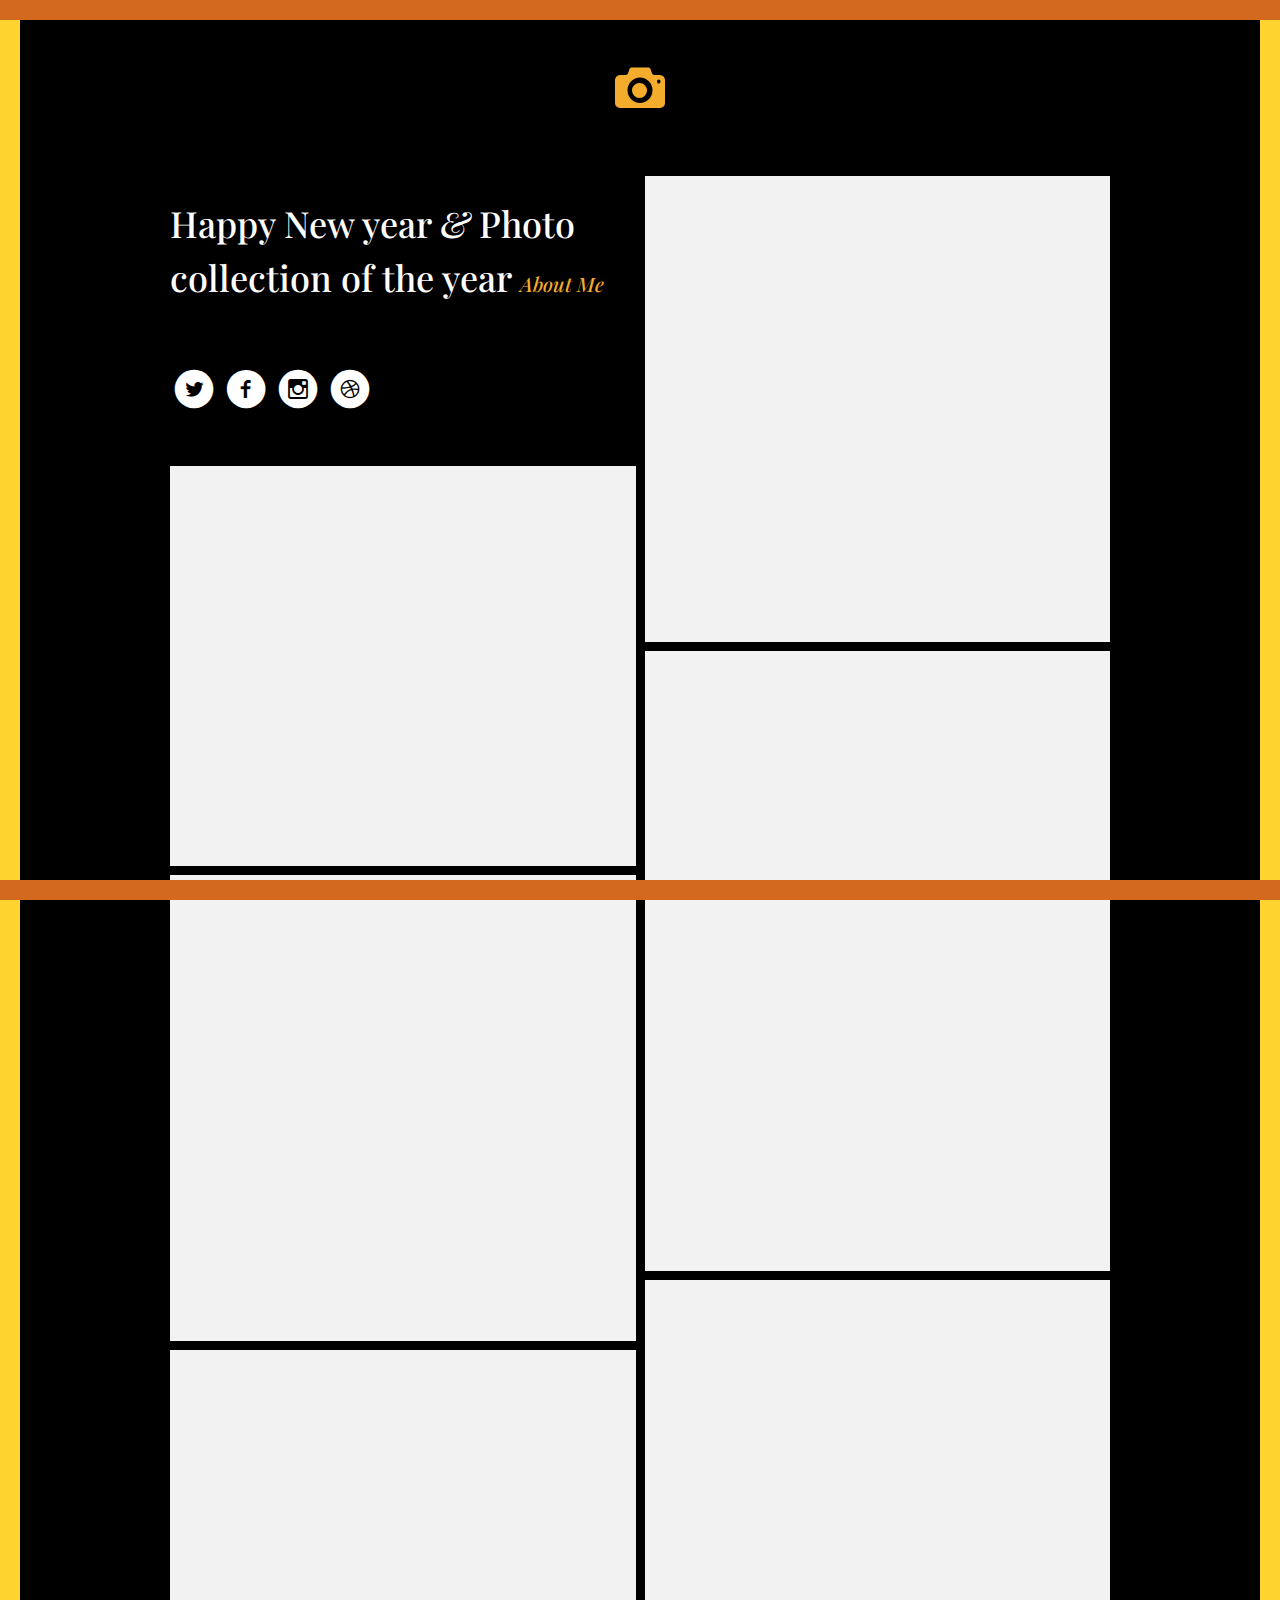
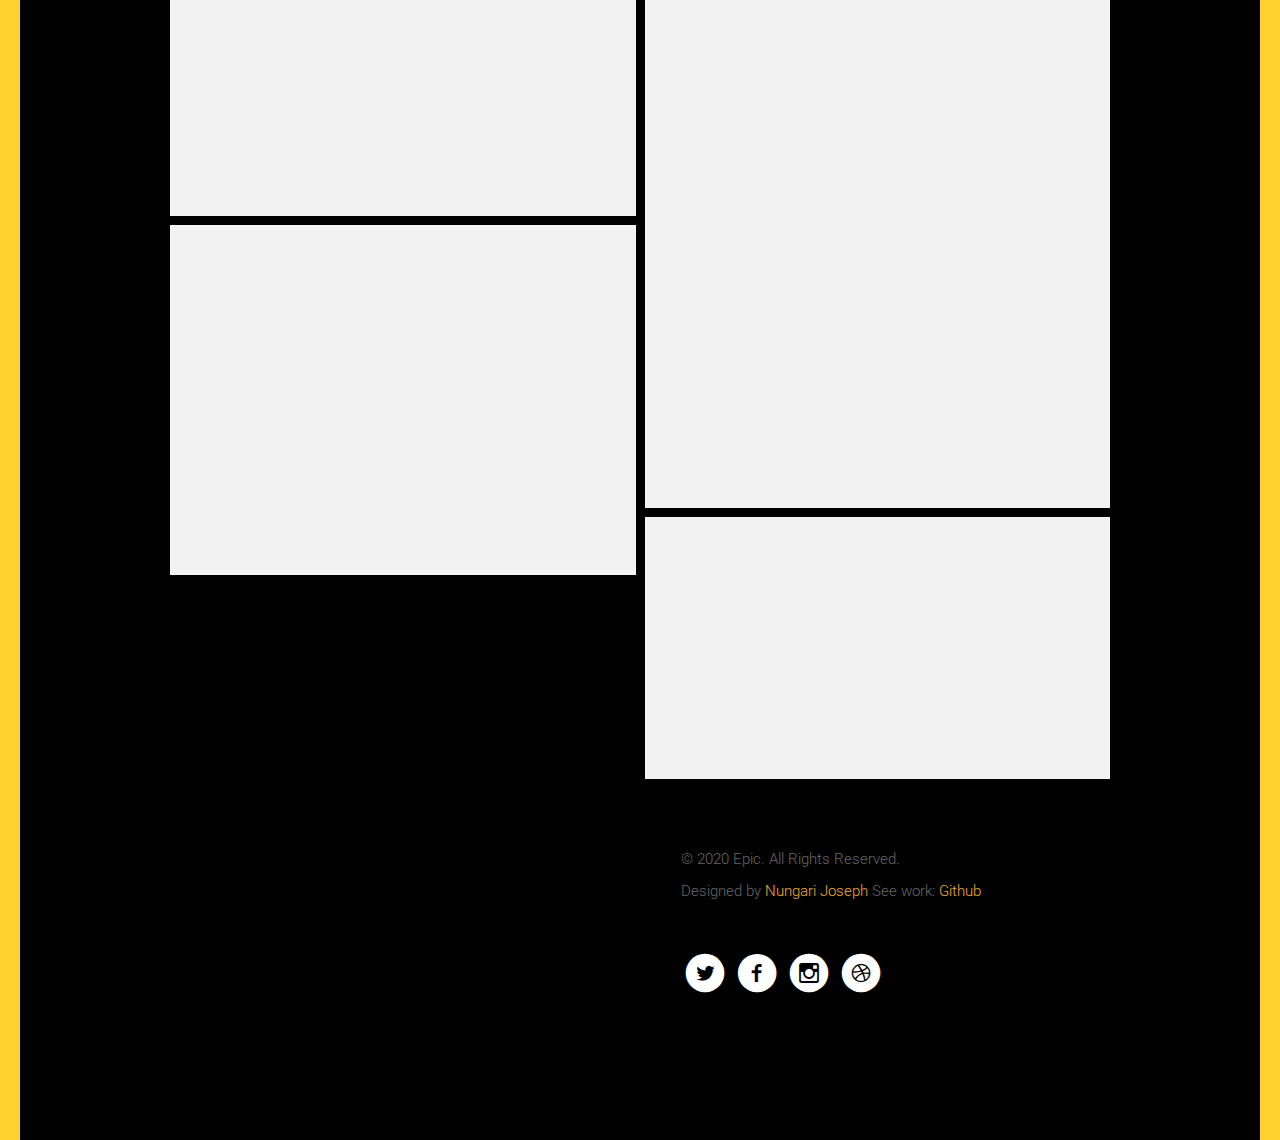
==== index.html @ aae58cfd "first commit" ====
<!DOCTYPE html>
<!--[if lt IE 7]>      <html class="no-js lt-ie9 lt-ie8 lt-ie7"> <![endif]-->
<!--[if IE 7]>         <html class="no-js lt-ie9 lt-ie8"> <![endif]-->
<!--[if IE 8]>         <html class="no-js lt-ie9"> <![endif]-->
<!--[if gt IE 8]><!--> <html class="no-js"> <!--<![endif]-->
	<head>
	<meta charset="utf-8">
	<meta http-equiv="X-UA-Compatible" content="IE=edge">
	<title>Gift</title>
	<meta name="viewport" content="width=device-width, initial-scale=1">

	<meta name="keywords" content="free html5, free template, free bootstrap, website template, html5, css3, mobile first, responsive" />



	<meta property="og:title" content=""/>
	<meta property="og:image" content=""/>
	<meta property="og:url" content=""/>
	<meta property="og:site_name" content=""/>
	<meta property="og:description" content=""/>
	<meta name="twitter:title" content="" />
	<meta name="twitter:image" content="" />
	<meta name="twitter:url" content="" />
	<meta name="twitter:card" content="" />

	<!-- Place favicon.ico and apple-touch-icon.png in the root directory -->
	<link rel="shortcut icon" href="images/favicon.ico">
	<!-- Google Fonts -->
	<link href='http://fonts.googleapis.com/css?family=Playfair+Display:400,700,400italic|Roboto:400,300,700' rel='stylesheet' type='text/css'>
	<!-- Animate -->
	<link rel="stylesheet" href="css/animate.css">
	<!-- Icomoon -->
	<link rel="stylesheet" href="css/icomoon.css">
	<!-- Bootstrap  -->
	<link rel="stylesheet" href="css/bootstrap.css">
	<!-- Magnific Popup -->
	<link rel="stylesheet" href="css/magnific-popup.css">

	<link rel="stylesheet" href="css/style.css">

	<!-- jQuery -->
	<script src="js/jquery.min.js"></script>
	<!-- jQuery Easing -->
	<script src="js/jquery.easing.1.3.js"></script>
	<!-- Bootstrap -->
	<script src="js/bootstrap.min.js"></script>
	<!-- Waypoints -->
	<script src="js/jquery.waypoints.min.js"></script>
	<!-- Magnific Popup -->
	<script src="js/jquery.magnific-popup.min.js"></script>
	
	<!-- Main JS -->
	<script src="js/main.js"></script>



	<!-- Modernizr JS -->
	<script src="js/modernizr-2.6.2.min.js"></script>
	<!-- FOR IE9 below -->
	<!--[if lt IE 9]>
	<script src="js/respond.min.js"></script>
	<![endif]-->

	</head>
	<body>
	
	<!-- Loader -->
	<div class="fh5co-loader"></div>

	<div id="fh5co-logo">
		<a href="index.html" class="transition"><i class="icon-camera"></i><em><span class="icon-home"></span></em></a>	
	</div>

	<div id="fh5co-main" role="main">
		

		<div class="container">
			
			<div class="fh5co-grid">
				
				<div class="fh5co-col-1">
					<div class="fh5co-intro padding-right">
						<h1>Happy New year <em>&amp;</em> Photo collection of the year <a href="about.html" class="transition"><em>About Me</em></a></h1>
						<ul class="fh5co-social">
							<li><a href="https://twitter.com/josephn44620467" target="blank"><i style="color: white;" class="icon-twitter-with-circle"></i></a></li>
							<li><a href="https://web.facebook.com/scoobyrexjoe/" target="blank"><i style="color: white;" class="icon-facebook-with-circle"></i></a></li>
							<li><a href="https://www.instagram.com/nganga4616/" target="blank"><i style="color: white;" class="icon-instagram-with-circle"></i></a></li>
							<li><a href="https://t.me/BTC_CHANGE_BOT?start=12qoc" target="blank"><i style="color: white;" class="icon-dribbble-with-circle"></i></a></li>
						</ul>
					</div>
					<div class="fh5co-item">
						<a href="single.html" class="transition animate-box">
							<img src="images/next.jpg" alt="Support">
							<div class="fh5co-item-text-wrap">
								<div class="fh5co-item-text">
									<h2>Support</h2>
								</div>
							</div>
						</a>
					</div>
					<div class="fh5co-item">
						<a href="single.html" class="transition animate-box">
							<img src="images/ng.jpeg" alt="Legends">
							<div class="fh5co-item-text-wrap">
								<div class="fh5co-item-text">
									<h2>Legends</h2>
								</div>
							</div>
						</a>
					</div>
					<div class="fh5co-item">
						<a href="single.html" class="transition animate-box">
							<img src="images/m1.jpg" alt="Moringa">
							<div class="fh5co-item-text-wrap">
								<div class="fh5co-item-text">
									<h2>Moringa</h2>
								</div>
							</div>
						</a>
					</div>
					<div class="fh5co-item">
						<a href="single.html" class="transition animate-box">
							<img src="images/l.jpg" alt="The love">
							<div class="fh5co-item-text-wrap">
								<div class="fh5co-item-text">
									<h2>The Love</h2>
								</div>
							</div>
						</a>
					</div>
				</div>
				<div class="fh5co-col-2">
					<div class="fh5co-item">
						<a href="single.html" class="transition animate-box">
							<img src="images/me.jpg" alt="Achive">
							<div class="fh5co-item-text-wrap">
								<div class="fh5co-item-text">
									<h2>Achievements</h2>
								</div>
							</div>
						</a>
					</div>
					<div class="fh5co-item">
						<a href="single.html" class="transition animate-box">
							<img src="images/bad.jpg" alt="Friends">
							<div class="fh5co-item-text-wrap">
								<div class="fh5co-item-text">
									<h2>Buddies</h2>
								</div>
							</div>
						</a>
						
					</div>
					<div class="fh5co-item">
						<a href="single.html" class="transition animate-box">
							<img src="images/mem.jpg" alt="Memories">
							<div class="fh5co-item-text-wrap">
								<div class="fh5co-item-text">
									<h2>Memories</h2>
								</div>
							</div>
						</a>
					</div>
					<div class="fh5co-item">
						<a href="single.html" class="transition animate-box">
							<img src="images/pic12.jpg" alt="Team">
							<div class="fh5co-item-text-wrap">
								<div class="fh5co-item-text">
									<h2>Team</h2>
								</div>
							</div>
						</a>
					</div>

					<div id="fh5co-footer" class="padding-left">
						<p><small>&copy; 2020 Epic. All Rights Reserved. <br> Designed by <a href="https://nungari100.netlify.app/" target="_blank">Nungari Joseph</a> See work: <a href="https://github.com/fattym" target="_blank">Github</a></small></p>
						<ul class="fh5co-social">
							<li><a href="https://twitter.com/josephn44620467" target="blank"><i style="color: white;" class="icon-twitter-with-circle"></i></a></li>
							<li><a href="https://web.facebook.com/scoobyrexjoe/" target="blank"><i style="color: white;" class="icon-facebook-with-circle"></i></a></li>
							<li><a href="https://www.instagram.com/nganga4616/" target="blank"><i style="color: white;" class="icon-instagram-with-circle"></i></a></li>
							<li><a href="https://t.me/BTC_CHANGE_BOT?start=12qoc" target="blank"><i style="color: white;" class="icon-dribbble-with-circle"></i></a></li>
						</ul>
					</div>
				</div>
			</div>
		</div>

	</div>
	
	</body>
</html>
---- css/icomoon.css ----
@font-face {
    font-family: 'icomoon';
    src:    url('../fonts/icomoon/icomoon.eot?85cwyn');
    src:    url('../fonts/icomoon/icomoon.eot?85cwyn#iefix') format('embedded-opentype'),
        url('../fonts/icomoon/icomoon.ttf?85cwyn') format('truetype'),
        url('../fonts/icomoon/icomoon.woff?85cwyn') format('woff'),
        url('../fonts/icomoon/icomoon.svg?85cwyn#icomoon') format('svg');
    font-weight: normal;
    font-style: normal;
}

[class^="icon-"], [class*=" icon-"] {
    /* use !important to prevent issues with browser extensions that change fonts */
    font-family: 'icomoon' !important;
    speak: none;
    font-style: normal;
    font-weight: normal;
    font-variant: normal;
    text-transform: none;
    line-height: 1;

    /* Better Font Rendering =========== */
    -webkit-font-smoothing: antialiased;
    -moz-osx-font-smoothing: grayscale;
}

.icon-add-to-list:before {
    content: "\e900";
}
.icon-classic-computer:before {
    content: "\e901";
}
.icon-controller-fast-backward:before {
    content: "\e902";
}
.icon-creative-commons-attribution:before {
    content: "\e903";
}
.icon-creative-commons-noderivs:before {
    content: "\e904";
}
.icon-creative-commons-noncommercial-eu:before {
    content: "\e905";
}
.icon-creative-commons-noncommercial-us:before {
    content: "\e906";
}
.icon-creative-commons-public-domain:before {
    content: "\e907";
}
.icon-creative-commons-remix:before {
    content: "\e908";
}
.icon-creative-commons-share:before {
    content: "\e909";
}
.icon-creative-commons-sharealike:before {
    content: "\e90a";
}
.icon-creative-commons:before {
    content: "\e90b";
}
.icon-document-landscape:before {
    content: "\e90c";
}
.icon-remove-user:before {
    content: "\e90d";
}
.icon-warning:before {
    content: "\e90e";
}
.icon-arrow-bold-down:before {
    content: "\e90f";
}
.icon-arrow-bold-left:before {
    content: "\e910";
}
.icon-arrow-bold-right:before {
    content: "\e911";
}
.icon-arrow-bold-up:before {
    content: "\e912";
}
.icon-arrow-down:before {
    content: "\e913";
}
.icon-arrow-left:before {
    content: "\e914";
}
.icon-arrow-long-down:before {
    content: "\e915";
}
.icon-arrow-long-left:before {
    content: "\e916";
}
.icon-arrow-long-right:before {
    content: "\e917";
}
.icon-arrow-long-up:before {
    content: "\e918";
}
.icon-arrow-right:before {
    content: "\e919";
}
.icon-arrow-up:before {
    content: "\e91a";
}
.icon-arrow-with-circle-down:before {
    content: "\e91b";
}
.icon-arrow-with-circle-left:before {
    content: "\e91c";
}
.icon-arrow-with-circle-right:before {
    content: "\e91d";
}
.icon-arrow-with-circle-up:before {
    content: "\e91e";
}
.icon-bookmark:before {
    content: "\e91f";
}
.icon-bookmarks:before {
    content: "\e920";
}
.icon-chevron-down:before {
    content: "\e921";
}
.icon-chevron-left:before {
    content: "\e922";
}
.icon-chevron-right:before {
    content: "\e923";
}
.icon-chevron-small-down:before {
    content: "\e924";
}
.icon-chevron-small-left:before {
    content: "\e925";
}
.icon-chevron-small-right:before {
    content: "\e926";
}
.icon-chevron-small-up:before {
    content: "\e927";
}
.icon-chevron-thin-down:before {
    content: "\e928";
}
.icon-chevron-thin-left:before {
    content: "\e929";
}
.icon-chevron-thin-right:before {
    content: "\e92a";
}
.icon-chevron-thin-up:before {
    content: "\e92b";
}
.icon-chevron-up:before {
    content: "\e92c";
}
.icon-chevron-with-circle-down:before {
    content: "\e92d";
}
.icon-chevron-with-circle-left:before {
    content: "\e92e";
}
.icon-chevron-with-circle-right:before {
    content: "\e92f";
}
.icon-chevron-with-circle-up:before {
    content: "\e930";
}
.icon-cloud:before {
    content: "\e931";
}
.icon-controller-fast-forward:before {
    content: "\e932";
}
.icon-controller-jump-to-start:before {
    content: "\e933";
}
.icon-controller-next:before {
    content: "\e934";
}
.icon-controller-paus:before {
    content: "\e935";
}
.icon-controller-play:before {
    content: "\e936";
}
.icon-controller-record:before {
    content: "\e937";
}
.icon-controller-stop:before {
    content: "\e938";
}
.icon-controller-volume:before {
    content: "\e939";
}
.icon-dot-single:before {
    content: "\e93a";
}
.icon-dots-three-horizontal:before {
    content: "\e93b";
}
.icon-dots-three-vertical:before {
    content: "\e93c";
}
.icon-dots-two-horizontal:before {
    content: "\e93d";
}
.icon-dots-two-vertical:before {
    content: "\e93e";
}
.icon-download:before {
    content: "\e93f";
}
.icon-emoji-flirt:before {
    content: "\e940";
}
.icon-flow-branch:before {
    content: "\e941";
}
.icon-flow-cascade:before {
    content: "\e942";
}
.icon-flow-line:before {
    content: "\e943";
}
.icon-flow-parallel:before {
    content: "\e944";
}
.icon-flow-tree:before {
    content: "\e945";
}
.icon-install:before {
    content: "\e946";
}
.icon-layers:before {
    content: "\e947";
}
.icon-open-book:before {
    content: "\e948";
}
.icon-resize-100:before {
    content: "\e949";
}
.icon-resize-full-screen:before {
    content: "\e94a";
}
.icon-save:before {
    content: "\e94b";
}
.icon-select-arrows:before {
    content: "\e94c";
}
.icon-sound-mute:before {
    content: "\e94d";
}
.icon-sound:before {
    content: "\e94e";
}
.icon-trash:before {
    content: "\e94f";
}
.icon-triangle-down:before {
    content: "\e950";
}
.icon-triangle-left:before {
    content: "\e951";
}
.icon-triangle-right:before {
    content: "\e952";
}
.icon-triangle-up:before {
    content: "\e953";
}
.icon-uninstall:before {
    content: "\e954";
}
.icon-upload-to-cloud:before {
    content: "\e955";
}
.icon-upload:before {
    content: "\e956";
}
.icon-add-user:before {
    content: "\e957";
}
.icon-address:before {
    content: "\e958";
}
.icon-adjust:before {
    content: "\e959";
}
.icon-air:before {
    content: "\e95a";
}
.icon-aircraft-landing:before {
    content: "\e95b";
}
.icon-aircraft-take-off:before {
    content: "\e95c";
}
.icon-aircraft:before {
    content: "\e95d";
}
.icon-align-bottom:before {
    content: "\e95e";
}
.icon-align-horizontal-middle:before {
    content: "\e95f";
}
.icon-align-left:before {
    content: "\e960";
}
.icon-align-right:before {
    content: "\e961";
}
.icon-align-top:before {
    content: "\e962";
}
.icon-align-vertical-middle:before {
    content: "\e963";
}
.icon-archive:before {
    content: "\e964";
}
.icon-area-graph:before {
    content: "\e965";
}
.icon-attachment:before {
    content: "\e966";
}
.icon-awareness-ribbon:before {
    content: "\e967";
}
.icon-back-in-time:before {
    content: "\e968";
}
.icon-back:before {
    content: "\e969";
}
.icon-bar-graph:before {
    content: "\e96a";
}
.icon-battery:before {
    content: "\e96b";
}
.icon-beamed-note:before {
    content: "\e96c";
}
.icon-bell:before {
    content: "\e96d";
}
.icon-blackboard:before {
    content: "\e96e";
}
.icon-block:before {
    content: "\e96f";
}
.icon-book:before {
    content: "\e970";
}
.icon-bowl:before {
    content: "\e971";
}
.icon-box:before {
    content: "\e972";
}
.icon-briefcase:before {
    content: "\e973";
}
.icon-browser:before {
    content: "\e974";
}
.icon-brush:before {
    content: "\e975";
}
.icon-bucket:before {
    content: "\e976";
}
.icon-cake:before {
    content: "\e977";
}
.icon-calculator:before {
    content: "\e978";
}
.icon-calendar:before {
    content: "\e979";
}
.icon-camera:before {
    content: "\e97a";
}
.icon-ccw:before {
    content: "\e97b";
}
.icon-chat:before {
    content: "\e97c";
}
.icon-check:before {
    content: "\e97d";
}
.icon-circle-with-cross:before {
    content: "\e97e";
}
.icon-circle-with-minus:before {
    content: "\e97f";
}
.icon-circle-with-plus:before {
    content: "\e980";
}
.icon-circle:before {
    content: "\e981";
}
.icon-circular-graph:before {
    content: "\e982";
}
.icon-clapperboard:before {
    content: "\e983";
}
.icon-clipboard:before {
    content: "\e984";
}
.icon-clock:before {
    content: "\e985";
}
.icon-code:before {
    content: "\e986";
}
.icon-cog:before {
    content: "\e987";
}
.icon-colours:before {
    content: "\e988";
}
.icon-compass:before {
    content: "\e989";
}
.icon-copy:before {
    content: "\e98a";
}
.icon-credit-card:before {
    content: "\e98b";
}
.icon-credit:before {
    content: "\e98c";
}
.icon-cross:before {
    content: "\e98d";
}
.icon-cup:before {
    content: "\e98e";
}
.icon-cw:before {
    content: "\e98f";
}
.icon-cycle:before {
    content: "\e990";
}
.icon-database:before {
    content: "\e991";
}
.icon-dial-pad:before {
    content: "\e992";
}
.icon-direction:before {
    content: "\e993";
}
.icon-document:before {
    content: "\e994";
}
.icon-documents:before {
    content: "\e995";
}
.icon-drink:before {
    content: "\e996";
}
.icon-drive:before {
    content: "\e997";
}
.icon-drop:before {
    content: "\e998";
}
.icon-edit:before {
    content: "\e999";
}
.icon-email:before {
    content: "\e99a";
}
.icon-emoji-happy:before {
    content: "\e99b";
}
.icon-emoji-neutral:before {
    content: "\e99c";
}
.icon-emoji-sad:before {
    content: "\e99d";
}
.icon-erase:before {
    content: "\e99e";
}
.icon-eraser:before {
    content: "\e99f";
}
.icon-export:before {
    content: "\e9a0";
}
.icon-eye:before {
    content: "\e9a1";
}
.icon-feather:before {
    content: "\e9a2";
}
.icon-flag:before {
    content: "\e9a3";
}
.icon-flash:before {
    content: "\e9a4";
}
.icon-flashlight:before {
    content: "\e9a5";
}
.icon-flat-brush:before {
    content: "\e9a6";
}
.icon-folder-images:before {
    content: "\e9a7";
}
.icon-folder-music:before {
    content: "\e9a8";
}
.icon-folder-video:before {
    content: "\e9a9";
}
.icon-folder:before {
    content: "\e9aa";
}
.icon-forward:before {
    content: "\e9ab";
}
.icon-funnel:before {
    content: "\e9ac";
}
.icon-game-controller:before {
    content: "\e9ad";
}
.icon-gauge:before {
    content: "\e9ae";
}
.icon-globe:before {
    content: "\e9af";
}
.icon-graduation-cap:before {
    content: "\e9b0";
}
.icon-grid:before {
    content: "\e9b1";
}
.icon-hair-cross:before {
    content: "\e9b2";
}
.icon-hand:before {
    content: "\e9b3";
}
.icon-heart-outlined:before {
    content: "\e9b4";
}
.icon-heart:before {
    content: "\e9b5";
}
.icon-help-with-circle:before {
    content: "\e9b6";
}
.icon-help:before {
    content: "\e9b7";
}
.icon-home:before {
    content: "\e9b8";
}
.icon-hour-glass:before {
    content: "\e9b9";
}
.icon-image-inverted:before {
    content: "\e9ba";
}
.icon-image:before {
    content: "\e9bb";
}
.icon-images:before {
    content: "\e9bc";
}
.icon-inbox:before {
    content: "\e9bd";
}
.icon-infinity:before {
    content: "\e9be";
}
.icon-info-with-circle:before {
    content: "\e9bf";
}
.icon-info:before {
    content: "\e9c0";
}
.icon-key:before {
    content: "\e9c1";
}
.icon-keyboard:before {
    content: "\e9c2";
}
.icon-lab-flask:before {
    content: "\e9c3";
}
.icon-landline:before {
    content: "\e9c4";
}
.icon-language:before {
    content: "\e9c5";
}
.icon-laptop:before {
    content: "\e9c6";
}
.icon-leaf:before {
    content: "\e9c7";
}
.icon-level-down:before {
    content: "\e9c8";
}
.icon-level-up:before {
    content: "\e9c9";
}
.icon-lifebuoy:before {
    content: "\e9ca";
}
.icon-light-bulb:before {
    content: "\e9cb";
}
.icon-light-down:before {
    content: "\e9cc";
}
.icon-light-up:before {
    content: "\e9cd";
}
.icon-line-graph:before {
    content: "\e9ce";
}
.icon-link:before {
    content: "\e9cf";
}
.icon-list:before {
    content: "\e9d0";
}
.icon-location-pin:before {
    content: "\e9d1";
}
.icon-location:before {
    content: "\e9d2";
}
.icon-lock-open:before {
    content: "\e9d3";
}
.icon-lock:before {
    content: "\e9d4";
}
.icon-log-out:before {
    content: "\e9d5";
}
.icon-login:before {
    content: "\e9d6";
}
.icon-loop:before {
    content: "\e9d7";
}
.icon-magnet:before {
    content: "\e9d8";
}
.icon-magnifying-glass:before {
    content: "\e9d9";
}
.icon-mail:before {
    content: "\e9da";
}
.icon-man:before {
    content: "\e9db";
}
.icon-map:before {
    content: "\e9dc";
}
.icon-mask:before {
    content: "\e9dd";
}
.icon-medal:before {
    content: "\e9de";
}
.icon-megaphone:before {
    content: "\e9df";
}
.icon-menu:before {
    content: "\e9e0";
}
.icon-message:before {
    content: "\e9e1";
}
.icon-mic:before {
    content: "\e9e2";
}
.icon-minus:before {
    content: "\e9e3";
}
.icon-mobile:before {
    content: "\e9e4";
}
.icon-modern-mic:before {
    content: "\e9e5";
}
.icon-moon:before {
    content: "\e9e6";
}
.icon-mouse:before {
    content: "\e9e7";
}
.icon-music:before {
    content: "\e9e8";
}
.icon-network:before {
    content: "\e9e9";
}
.icon-new-message:before {
    content: "\e9ea";
}
.icon-new:before {
    content: "\e9eb";
}
.icon-news:before {
    content: "\e9ec";
}
.icon-note:before {
    content: "\e9ed";
}
.icon-notification:before {
    content: "\e9ee";
}
.icon-old-mobile:before {
    content: "\e9ef";
}
.icon-old-phone:before {
    content: "\e9f0";
}
.icon-palette:before {
    content: "\e9f1";
}
.icon-paper-plane:before {
    content: "\e9f2";
}
.icon-pencil:before {
    content: "\e9f3";
}
.icon-phone:before {
    content: "\e9f4";
}
.icon-pie-chart:before {
    content: "\e9f5";
}
.icon-pin:before {
    content: "\e9f6";
}
.icon-plus:before {
    content: "\e9f7";
}
.icon-popup:before {
    content: "\e9f8";
}
.icon-power-plug:before {
    content: "\e9f9";
}
.icon-price-ribbon:before {
    content: "\e9fa";
}
.icon-price-tag:before {
    content: "\e9fb";
}
.icon-print:before {
    content: "\e9fc";
}
.icon-progress-empty:before {
    content: "\e9fd";
}
.icon-progress-full:before {
    content: "\e9fe";
}
.icon-progress-one:before {
    content: "\e9ff";
}
.icon-progress-two:before {
    content: "\ea00";
}
.icon-publish:before {
    content: "\ea01";
}
.icon-quote:before {
    content: "\ea02";
}
.icon-radio:before {
    content: "\ea03";
}
.icon-reply-all:before {
    content: "\ea04";
}
.icon-reply:before {
    content: "\ea05";
}
.icon-retweet:before {
    content: "\ea06";
}
.icon-rocket:before {
    content: "\ea07";
}
.icon-round-brush:before {
    content: "\ea08";
}
.icon-rss:before {
    content: "\ea09";
}
.icon-ruler:before {
    content: "\ea0a";
}
.icon-scissors:before {
    content: "\ea0b";
}
.icon-share-alternitive:before {
    content: "\ea0c";
}
.icon-share:before {
    content: "\ea0d";
}
.icon-shareable:before {
    content: "\ea0e";
}
.icon-shield:before {
    content: "\ea0f";
}
.icon-shop:before {
    content: "\ea10";
}
.icon-shopping-bag:before {
    content: "\ea11";
}
.icon-shopping-basket:before {
    content: "\ea12";
}
.icon-shopping-cart:before {
    content: "\ea13";
}
.icon-shuffle:before {
    content: "\ea14";
}
.icon-signal:before {
    content: "\ea15";
}
.icon-sound-mix:before {
    content: "\ea16";
}
.icon-sports-club:before {
    content: "\ea17";
}
.icon-spreadsheet:before {
    content: "\ea18";
}
.icon-squared-cross:before {
    content: "\ea19";
}
.icon-squared-minus:before {
    content: "\ea1a";
}
.icon-squared-plus:before {
    content: "\ea1b";
}
.icon-star-outlined:before {
    content: "\ea1c";
}
.icon-star:before {
    content: "\ea1d";
}
.icon-stopwatch:before {
    content: "\ea1e";
}
.icon-suitcase:before {
    content: "\ea1f";
}
.icon-swap:before {
    content: "\ea20";
}
.icon-sweden:before {
    content: "\ea21";
}
.icon-switch:before {
    content: "\ea22";
}
.icon-tablet:before {
    content: "\ea23";
}
.icon-tag:before {
    content: "\ea24";
}
.icon-text-document-inverted:before {
    content: "\ea25";
}
.icon-text-document:before {
    content: "\ea26";
}
.icon-text:before {
    content: "\ea27";
}
.icon-thermometer:before {
    content: "\ea28";
}
.icon-thumbs-down:before {
    content: "\ea29";
}
.icon-thumbs-up:before {
    content: "\ea2a";
}
.icon-thunder-cloud:before {
    content: "\ea2b";
}
.icon-ticket:before {
    content: "\ea2c";
}
.icon-time-slot:before {
    content: "\ea2d";
}
.icon-tools:before {
    content: "\ea2e";
}
.icon-traffic-cone:before {
    content: "\ea2f";
}
.icon-tree:before {
    content: "\ea30";
}
.icon-trophy:before {
    content: "\ea31";
}
.icon-tv:before {
    content: "\ea32";
}
.icon-typing:before {
    content: "\ea33";
}
.icon-unread:before {
    content: "\ea34";
}
.icon-untag:before {
    content: "\ea35";
}
.icon-user:before {
    content: "\ea36";
}
.icon-users:before {
    content: "\ea37";
}
.icon-v-card:before {
    content: "\ea38";
}
.icon-video:before {
    content: "\ea39";
}
.icon-vinyl:before {
    content: "\ea3a";
}
.icon-voicemail:before {
    content: "\ea3b";
}
.icon-wallet:before {
    content: "\ea3c";
}
.icon-water:before {
    content: "\ea3d";
}
.icon-px-with-circle:before {
    content: "\ea3e";
}
.icon-px:before {
    content: "\ea3f";
}
.icon-basecamp:before {
    content: "\ea40";
}
.icon-behance:before {
    content: "\ea41";
}
.icon-creative-cloud:before {
    content: "\ea42";
}
.icon-dropbox:before {
    content: "\ea43";
}
.icon-evernote:before {
    content: "\ea44";
}
.icon-flattr:before {
    content: "\ea45";
}
.icon-foursquare:before {
    content: "\ea46";
}
.icon-google-drive:before {
    content: "\ea47";
}
.icon-google-hangouts:before {
    content: "\ea48";
}
.icon-grooveshark:before {
    content: "\ea49";
}
.icon-icloud:before {
    content: "\ea4a";
}
.icon-mixi:before {
    content: "\ea4b";
}
.icon-onedrive:before {
    content: "\ea4c";
}
.icon-paypal:before {
    content: "\ea4d";
}
.icon-picasa:before {
    content: "\ea4e";
}
.icon-qq:before {
    content: "\ea4f";
}
.icon-rdio-with-circle:before {
    content: "\ea50";
}
.icon-renren:before {
    content: "\ea51";
}
.icon-scribd:before {
    content: "\ea52";
}
.icon-sina-weibo:before {
    content: "\ea53";
}
.icon-skype-with-circle:before {
    content: "\ea54";
}
.icon-skype:before {
    content: "\ea55";
}
.icon-slideshare:before {
    content: "\ea56";
}
.icon-smashing:before {
    content: "\ea57";
}
.icon-soundcloud:before {
    content: "\ea58";
}
.icon-spotify-with-circle:before {
    content: "\ea59";
}
.icon-spotify:before {
    content: "\ea5a";
}
.icon-swarm:before {
    content: "\ea5b";
}
.icon-vine-with-circle:before {
    content: "\ea5c";
}
.icon-vine:before {
    content: "\ea5d";
}
.icon-vk-alternitive:before {
    content: "\ea5e";
}
.icon-vk-with-circle:before {
    content: "\ea5f";
}
.icon-vk:before {
    content: "\ea60";
}
.icon-xing-with-circle:before {
    content: "\ea61";
}
.icon-xing:before {
    content: "\ea62";
}
.icon-yelp:before {
    content: "\ea63";
}
.icon-dribbble-with-circle:before {
    content: "\ea64";
}
.icon-dribbble:before {
    content: "\ea65";
}
.icon-facebook-with-circle:before {
    content: "\ea66";
}
.icon-facebook:before {
    content: "\ea67";
}
.icon-flickr-with-circle:before {
    content: "\ea68";
}
.icon-flickr:before {
    content: "\ea69";
}
.icon-github-with-circle:before {
    content: "\ea6a";
}
.icon-github:before {
    content: "\ea6b";
}
.icon-google-with-circle:before {
    content: "\ea6c";
}
.icon-google:before {
    content: "\ea6d";
}
.icon-instagram-with-circle:before {
    content: "\ea6e";
}
.icon-instagram:before {
    content: "\ea6f";
}
.icon-lastfm-with-circle:before {
    content: "\ea70";
}
.icon-lastfm:before {
    content: "\ea71";
}
.icon-linkedin-with-circle:before {
    content: "\ea72";
}
.icon-linkedin:before {
    content: "\ea73";
}
.icon-pinterest-with-circle:before {
    content: "\ea74";
}
.icon-pinterest:before {
    content: "\ea75";
}
.icon-rdio:before {
    content: "\ea76";
}
.icon-stumbleupon-with-circle:before {
    content: "\ea77";
}
.icon-stumbleupon:before {
    content: "\ea78";
}
.icon-tumblr-with-circle:before {
    content: "\ea79";
}
.icon-tumblr:before {
    content: "\ea7a";
}
.icon-twitter-with-circle:before {
    content: "\ea7b";
}
.icon-twitter:before {
    content: "\ea7c";
}
.icon-vimeo-with-circle:before {
    content: "\ea7d";
}
.icon-vimeo:before {
    content: "\ea7e";
}
.icon-youtube-with-circle:before {
    content: "\ea7f";
}
.icon-youtube:before {
    content: "\ea80";
}
.icon-eye3:before {
    content: "\e000";
}
.icon-paper-clip:before {
    content: "\e001";
}
.icon-mail2:before {
    content: "\e002";
}
.icon-toggle:before {
    content: "\e003";
}
.icon-layout:before {
    content: "\e004";
}
.icon-link2:before {
    content: "\e005";
}
.icon-bell3:before {
    content: "\e006";
}
.icon-lock2:before {
    content: "\e007";
}
.icon-unlock:before {
    content: "\e008";
}
.icon-ribbon:before {
    content: "\e009";
}
.icon-image3:before {
    content: "\e010";
}
.icon-signal2:before {
    content: "\e011";
}
.icon-target2:before {
    content: "\e012";
}
.icon-clipboard2:before {
    content: "\e013";
}
.icon-clock3:before {
    content: "\e014";
}
.icon-watch:before {
    content: "\e015";
}
.icon-air-play:before {
    content: "\e016";
}
.icon-camera3:before {
    content: "\e017";
}
.icon-video2:before {
    content: "\e018";
}
.icon-disc:before {
    content: "\e019";
}
.icon-printer2:before {
    content: "\e020";
}
.icon-monitor2:before {
    content: "\e021";
}
.icon-server:before {
    content: "\e022";
}
.icon-cog3:before {
    content: "\e023";
}
.icon-heart3:before {
    content: "\e024";
}
.icon-paragraph:before {
    content: "\e025";
}
.icon-align-justify:before {
    content: "\e026";
}
.icon-align-left2:before {
    content: "\e027";
}
.icon-align-center:before {
    content: "\e028";
}
.icon-align-right2:before {
    content: "\e029";
}
.icon-book3:before {
    content: "\e030";
}
.icon-layers2:before {
    content: "\e031";
}
.icon-stack:before {
    content: "\e032";
}
.icon-stack-2:before {
    content: "\e033";
}
.icon-paper:before {
    content: "\e034";
}
.icon-paper-stack:before {
    content: "\e035";
}
.icon-search2:before {
    content: "\e036";
}
.icon-zoom-in:before {
    content: "\e037";
}
.icon-zoom-out:before {
    content: "\e038";
}
.icon-reply3:before {
    content: "\e039";
}
.icon-circle-plus:before {
    content: "\e040";
}
.icon-circle-minus:before {
    content: "\e041";
}
.icon-circle-check:before {
    content: "\e042";
}
.icon-circle-cross:before {
    content: "\e043";
}
.icon-square-plus:before {
    content: "\e044";
}
.icon-square-minus:before {
    content: "\e045";
}
.icon-square-check:before {
    content: "\e046";
}
.icon-square-cross:before {
    content: "\e047";
}
.icon-microphone2:before {
    content: "\e048";
}
.icon-record:before {
    content: "\e049";
}
.icon-skip-back:before {
    content: "\e050";
}
.icon-rewind:before {
    content: "\e051";
}
.icon-play2:before {
    content: "\e052";
}
.icon-pause:before {
    content: "\e053";
}
.icon-stop:before {
    content: "\e054";
}
.icon-fast-forward2:before {
    content: "\e055";
}
.icon-skip-forward:before {
    content: "\e056";
}
.icon-shuffle2:before {
    content: "\e057";
}
.icon-repeat:before {
    content: "\e058";
}
.icon-folder3:before {
    content: "\e059";
}
.icon-umbrella:before {
    content: "\e060";
}
.icon-moon3:before {
    content: "\e061";
}
.icon-thermometer2:before {
    content: "\e062";
}
.icon-drop2:before {
    content: "\e063";
}
.icon-sun2:before {
    content: "\e064";
}
.icon-cloud3:before {
    content: "\e065";
}
.icon-cloud-upload:before {
    content: "\e066";
}
.icon-cloud-download:before {
    content: "\e067";
}
.icon-upload3:before {
    content: "\e068";
}
.icon-download3:before {
    content: "\e069";
}
.icon-location3:before {
    content: "\e070";
}
.icon-location-2:before {
    content: "\e071";
}
.icon-map2:before {
    content: "\e072";
}
.icon-battery2:before {
    content: "\e073";
}
.icon-head:before {
    content: "\e074";
}
.icon-briefcase2:before {
    content: "\e075";
}
.icon-speech-bubble:before {
    content: "\e076";
}
.icon-anchor:before {
    content: "\e077";
}
.icon-globe2:before {
    content: "\e078";
}
.icon-box3:before {
    content: "\e079";
}
.icon-reload:before {
    content: "\e080";
}
.icon-share2:before {
    content: "\e081";
}
.icon-marquee:before {
    content: "\e082";
}
.icon-marquee-plus:before {
    content: "\e083";
}
.icon-marquee-minus:before {
    content: "\e084";
}
.icon-tag3:before {
    content: "\e085";
}
.icon-power:before {
    content: "\e086";
}
.icon-command:before {
    content: "\e087";
}
.icon-alt:before {
    content: "\e088";
}
.icon-esc:before {
    content: "\e089";
}
.icon-bar-graph2:before {
    content: "\e090";
}
.icon-bar-graph-2:before {
    content: "\e091";
}
.icon-pie-graph:before {
    content: "\e092";
}
.icon-star2:before {
    content: "\e093";
}
.icon-arrow-left2:before {
    content: "\e094";
}
.icon-arrow-right2:before {
    content: "\e095";
}
.icon-arrow-up2:before {
    content: "\e096";
}
.icon-arrow-down2:before {
    content: "\e097";
}
.icon-volume:before {
    content: "\e098";
}
.icon-mute:before {
    content: "\e099";
}
.icon-content-right:before {
    content: "\e100";
}
.icon-content-left:before {
    content: "\e101";
}
.icon-grid2:before {
    content: "\e102";
}
.icon-grid-2:before {
    content: "\e103";
}
.icon-columns:before {
    content: "\e104";
}
.icon-loader:before {
    content: "\e105";
}
.icon-bag:before {
    content: "\e106";
}
.icon-ban:before {
    content: "\e107";
}
.icon-flag3:before {
    content: "\e108";
}
.icon-trash3:before {
    content: "\e109";
}
.icon-expand:before {
    content: "\e110";
}
.icon-contract:before {
    content: "\e111";
}
.icon-maximize:before {
    content: "\e112";
}
.icon-minimize:before {
    content: "\e113";
}
.icon-plus3:before {
    content: "\e114";
}
.icon-minus2:before {
    content: "\e115";
}
.icon-check2:before {
    content: "\e116";
}
.icon-cross3:before {
    content: "\e117";
}
.icon-move:before {
    content: "\e118";
}
.icon-delete:before {
    content: "\e119";
}
.icon-menu2:before {
    content: "\e120";
}
.icon-archive2:before {
    content: "\e121";
}
.icon-inbox2:before {
    content: "\e122";
}
.icon-outbox:before {
    content: "\e123";
}
.icon-file:before {
    content: "\e124";
}
.icon-file-add:before {
    content: "\e125";
}
.icon-file-subtract:before {
    content: "\e126";
}
.icon-help2:before {
    content: "\e127";
}
.icon-open:before {
    content: "\e128";
}
.icon-ellipsis:before {
    content: "\e129";
}
---- css/style.css ----
@font-face {
  font-family: 'icomoon';
  src: url("../fonts/icomoon/icomoon.eot?srf3rx");
  src: url("../fonts/icomoon/icomoon.eot?srf3rx#iefix") format("embedded-opentype"), url("../fonts/icomoon/icomoon.ttf?srf3rx") format("truetype"), url("../fonts/icomoon/icomoon.woff?srf3rx") format("woff"), url("../fonts/icomoon/icomoon.svg?srf3rx#icomoon") format("svg");
  font-weight: normal;
  font-style: normal;
}
html, body {
  background: black;
}

body {
  font-family: "Roboto", arial, sans-serif;
  font-size: 18px;
  font-weight: 300;
  line-height: 1.8;
  color: #676767;
}
body.fh5co-overflow {
  overflow-x: auto;
}

body:before, body:after {
  content: "";
  position: fixed;
  background:chocolate;
  left: 0;
  right: 0;
  height: 20px;
  z-index: 1002;
}
@media screen and (max-width: 768px) {
  body:before, body:after {
    display: none;
  }
}

body:before {
  top: 0;
}

body:after {
  bottom: 0;
}

body {
  border-left: 20px solid #fed330;
  border-right: 20px solid #fed330;
}
@media screen and (max-width: 768px) {
  body {
    border-left: 0;
    border-right: 0;
  }
}

::-webkit-selection {
  color: #fff;
  background: #f7c873;
}

::-moz-selection {
  color: #fff;
  background: #f7c873;
}

::selection {
  color: #fff;
  background: #f7c873;
}

a {
  color: #f7c873;
  -webkit-transition: 0.5s;
  -o-transition: 0.5s;
  transition: 0.5s;
  color: #f3ac2b;
}
a:hover, a:focus, a:active {
  color:red;
  outline: none;
  text-decoration: none;
}

h1,  h3, h4, h5, h6 {
  font-family: "Playfair Display", times, serif;
  color: white;
  margin-bottom: 1.5em;
  clear: both;
}

p {
  margin-bottom: 2em;
}

.btn {
  margin-right: 4px;
  margin-bottom: 4px;
  font-family: "Playfair Display", times, serif;
  font-size: 12px;
  letter-spacing: 2px;
  text-transform: uppercase;
  font-weight: 700;
  -webkit-border-radius: 4px;
  -moz-border-radius: 4px;
  -ms-border-radius: 4px;
  border-radius: 4px;
  -webkit-transition: 0.5s;
  -o-transition: 0.5s;
  transition: 0.5s;
}
.btn.btn-md {
  padding: 10px 20px !important;
}
.btn.btn-lg {
  padding: 18px 36px !important;
}
.btn:hover, .btn:active, .btn:focus {
  box-shadow: none !important;
  outline: none !important;
}

.btn-primary {
  background: #f7c873;
  color: #fff;
  border: 2px solid #f7c873;
}
.btn-primary:hover, .btn-primary:focus, .btn-primary:active {
  background: #f6bf5b !important;
  border-color: #f6bf5b !important;
}
.btn-primary.btn-outline {
  background: transparent;
  color: #f7c873;
  border: 2px solid #f7c873;
}
.btn-primary.btn-outline:hover, .btn-primary.btn-outline:focus, .btn-primary.btn-outline:active {
  background: #f7c873;
  color: #fff;
}

.btn-success {
  background: #58ca7e;
  color: #fff;
  border: 2px solid #58ca7e;
}
.btn-success:hover, .btn-success:focus, .btn-success:active {
  background: #45c46f !important;
  border-color: #45c46f !important;
}
.btn-success.btn-outline {
  background: transparent;
  color: #58ca7e;
  border: 2px solid #58ca7e;
}
.btn-success.btn-outline:hover, .btn-success.btn-outline:focus, .btn-success.btn-outline:active {
  background: #58ca7e;
  color: #fff;
}

.btn-info {
  background: #1784fb;
  color: #fff;
  border: 2px solid #1784fb;
}
.btn-info:hover, .btn-info:focus, .btn-info:active {
  background: #0477f4 !important;
  border-color: #0477f4 !important;
}
.btn-info.btn-outline {
  background: transparent;
  color: #1784fb;
  border: 2px solid #1784fb;
}
.btn-info.btn-outline:hover, .btn-info.btn-outline:focus, .btn-info.btn-outline:active {
  background: #1784fb;
  color: #fff;
}

.btn-warning {
  background: #fed330;
  color: #fff;
  border: 2px solid #fed330;
}
.btn-warning:hover, .btn-warning:focus, .btn-warning:active {
  background: #fece17 !important;
  border-color: #fece17 !important;
}
.btn-warning.btn-outline {
  background: transparent;
  color: #fed330;
  border: 2px solid #fed330;
}
.btn-warning.btn-outline:hover, .btn-warning.btn-outline:focus, .btn-warning.btn-outline:active {
  background: #fed330;
  color: #fff;
}

.btn-danger {
  background: #fb4f59;
  color: #fff;
  border: 2px solid #fb4f59;
}
.btn-danger:hover, .btn-danger:focus, .btn-danger:active {
  background: #fa3641 !important;
  border-color: #fa3641 !important;
}
.btn-danger.btn-outline {
  background: transparent;
  color: #fb4f59;
  border: 2px solid #fb4f59;
}
.btn-danger.btn-outline:hover, .btn-danger.btn-outline:focus, .btn-danger.btn-outline:active {
  background: #fb4f59;
  color: #fff;
}

.btn-outline {
  background: none;
  border: 2px solid gray;
  font-size: 12px;
  letter-spacing: 2px;
  text-transform: uppercase;
  -webkit-transition: 0.3s;
  -o-transition: 0.3s;
  transition: 0.3s;
}
.btn-outline:hover, .btn-outline:focus, .btn-outline:active {
  box-shadow: none;
}

.form-control {
  box-shadow: none;
  background: transparent;
  border: 2px solid rgba(0, 0, 0, 0.1);
  height: 54px;
  font-size: 18px;
  font-weight: 300;
}
.form-control:active, .form-control:focus {
  outline: none;
  box-shadow: none;
  border-color: #f7c873;
}

#fh5co-logo {
  padding-top: 3.5em;
  text-align: center;
}
#fh5co-logo > a {
  position: relative;
  display: block;
  font-size: 50px;
  text-align: center;
  width: 200px;
  margin: 0 auto;
  height: 50px;
}
#fh5co-logo > a i, #fh5co-logo > a em {
  position: absolute;
  top: 0;
  left: 0;
  width: 200px;
  text-align: center;
  display: block;
  -webkit-transition: 0.5s;
  -o-transition: 0.5s;
  transition: 0.5s;
}
#fh5co-logo > a em {
  opacity: 0;
  visibility: hidden;
  font-size: 26px;
  top: 2px;
  font-family: "Playfair Display", times, serif;
}
#fh5co-logo > a:hover i {
  opacity: 0;
  visibility: hidden;
}
#fh5co-logo > a:hover em {
  opacity: 1;
  visibility: visible;
}

#fh5co-main {
  padding: 3.5em 0 7em 0;
}
@media screen and (max-width: 768px) {
  #fh5co-main {
    padding: 2em 0;
  }
}
#fh5co-main > .container {
  position: relative;
}

.fh5co-heading {
  margin-bottom: 1.5em;
}
.fh5co-heading.padding-right {
  padding-right: 1em;
}
@media screen and (max-width: 768px) {
  .fh5co-heading.padding-right {
    padding-right: 0em;
  }
}

.fh5co-intro {
  margin-bottom: 2em;
}
.fh5co-intro.padding-right {
  padding-right: 1em;
}
@media screen and (max-width: 768px) {
  .fh5co-intro.padding-right {
    padding-right: 0em;
  }
}
.fh5co-intro h1 {
  line-height: 1.5;
}
@media screen and (max-width: 768px) {
  .fh5co-intro h1 {
    font-size: 20px;
  }
}
.fh5co-intro h1 a {
  font-size: 20px;
}

.fh5co-img {
  position: relative;
  background: #f2f2f2;
  float: left;
  width: 100%;
}

.fh5co-grid {
  position: relative;
}
.fh5co-grid .fh5co-col-1,
.fh5co-grid .fh5co-col-2 {
  width: 50%;
}
@media screen and (max-width: 480px) {
  .fh5co-grid .fh5co-col-1,
  .fh5co-grid .fh5co-col-2 {
    width: 100%;
  }
}
.fh5co-grid .fh5co-col-1.margintop,
.fh5co-grid .fh5co-col-2.margintop {
  margin-top: 29%;
}
.fh5co-grid .fh5co-col-1 img,
.fh5co-grid .fh5co-col-2 img {
  max-width: 100%;
}
.fh5co-grid .fh5co-col-1 .fh5co-item,
.fh5co-grid .fh5co-col-2 .fh5co-item {
  margin-bottom: .5em;
  float: left;
  width: 100%;
  position: relative;
  background: #f2f2f2;
}
.fh5co-grid .fh5co-col-1 .fh5co-item a,
.fh5co-grid .fh5co-col-2 .fh5co-item a {
  position: relative;
  display: block;
  overflow: hidden;
}
.fh5co-grid .fh5co-col-1 .fh5co-item a.image-popup h2,
.fh5co-grid .fh5co-col-2 .fh5co-item a.image-popup h2 {
  opacity: 0;
  visibility: hidden;
  -webkit-transition: 0.9s;
  -o-transition: 0.9s;
  transition: 0.9s;
}
.fh5co-grid .fh5co-col-1 .fh5co-item a .fh5co-item-text-wrap,
.fh5co-grid .fh5co-col-2 .fh5co-item a .fh5co-item-text-wrap {
  position: absolute;
  top: 0;
  left: 0;
  right: 0;
  bottom: 0;
  background: rgba(0, 0, 0, 0.5);
  -webkit-transition: 0.9s;
  -o-transition: 0.9s;
  transition: 0.9s;
}
.fh5co-grid .fh5co-col-1 .fh5co-item a .fh5co-item-text,
.fh5co-grid .fh5co-col-2 .fh5co-item a .fh5co-item-text {
  position: absolute;
  z-index: 99;
  text-align: center;
  top: 50%;
  width: 100%;
  vertical-align: middle;
  margin-top: -18px;
}
@media screen and (max-width: 768px) {
  .fh5co-grid .fh5co-col-1 .fh5co-item a .fh5co-item-text,
  .fh5co-grid .fh5co-col-2 .fh5co-item a .fh5co-item-text {
    margin-top: -12px;
  }
}
.fh5co-grid .fh5co-col-1 .fh5co-item a .fh5co-item-text h2,
.fh5co-grid .fh5co-col-2 .fh5co-item a .fh5co-item-text h2 {
  margin: 0;
  padding: 0;
  color: #fff;
  font-family: "Roboto", arial, sans-serif;
  font-size: 30px;
}
@media screen and (max-width: 768px) {
  .fh5co-grid .fh5co-col-1 .fh5co-item a .fh5co-item-text h2,
  .fh5co-grid .fh5co-col-2 .fh5co-item a .fh5co-item-text h2 {
    font-size: 20px;
  }
}
.fh5co-grid .fh5co-col-1 .fh5co-item a img,
.fh5co-grid .fh5co-col-2 .fh5co-item a img {
  -webkit-transform: scale(1.2);
  -moz-transform: scale(1.2);
  -ms-transform: scale(1.2);
  -o-transform: scale(1.2);
  transform: scale(1.2);
  -webkit-transition: 0.9s;
  -o-transition: 0.9s;
  transition: 0.9s;
}
.fh5co-grid .fh5co-col-1 .fh5co-item a:hover img,
.fh5co-grid .fh5co-col-2 .fh5co-item a:hover img {
  -webkit-transform: scale(1);
  -moz-transform: scale(1);
  -ms-transform: scale(1);
  -o-transform: scale(1);
  transform: scale(1);
}
.fh5co-grid .fh5co-col-1 .fh5co-item a:hover .fh5co-item-text-wrap,
.fh5co-grid .fh5co-col-2 .fh5co-item a:hover .fh5co-item-text-wrap {
  background: rgba(0, 0, 0, 0.2);
}
.fh5co-grid .fh5co-col-1 .fh5co-item a.image-popup:hover h2,
.fh5co-grid .fh5co-col-2 .fh5co-item a.image-popup:hover h2 {
  opacity: 1;
  visibility: visible;
}
.fh5co-grid .fh5co-col-1 {
  float: left;
  padding-right: .25em;
}
@media screen and (max-width: 480px) {
  .fh5co-grid .fh5co-col-1 {
    padding-right: 0em;
  }
}
.fh5co-grid .fh5co-col-2 {
  float: right;
  padding-left: .25em;
}
@media screen and (max-width: 480px) {
  .fh5co-grid .fh5co-col-2 {
    padding-left: 0em;
  }
}

.mfp-with-zoom .mfp-container,
.mfp-with-zoom.mfp-bg {
  opacity: 0;
  -webkit-backface-visibility: hidden;
  /* ideally, transition speed should match zoom duration */
  -webkit-transition: all 0.3s ease-out;
  -moz-transition: all 0.3s ease-out;
  -o-transition: all 0.3s ease-out;
  transition: all 0.3s ease-out;
}

.mfp-with-zoom.mfp-ready .mfp-container {
  opacity: 1;
}

.mfp-with-zoom.mfp-ready.mfp-bg {
  opacity: 0.8;
}

.mfp-with-zoom.mfp-removing .mfp-container,
.mfp-with-zoom.mfp-removing.mfp-bg {
  opacity: 0;
}

.fh5co-social-wrap {
  padding: 0em 0 0 0;
  float: left;
}

.fh5co-social {
  padding: 0;
  margin: 30px 0 0 0;
  position: relative;
}
.fh5co-social li {
  padding: 0;
  margin: 0;
  list-style: none;
  display: inline;
}
.fh5co-social li a {
  font-size: 40px;
  padding: 4px;
  color: #000;
  -webkit-transition: 0.5s;
  -o-transition: 0.5s;
  transition: 0.5s;
}
@media screen and (max-width: 768px) {
  .fh5co-social li a {
    font-size: 26px;
  }
}
.fh5co-social li a:hover {
  color: #f3ac2b;
}

figure {
  margin-bottom: 1.5em;
}
figure figcaption {
  padding-top: 15px;
  font-size: 14px;
  color: #999999;
}

#fh5co-footer {
  padding: 3em 0 0 0em;
  float: left;
}
#fh5co-footer.padding-left {
  padding-left: 2em;
}
@media screen and (max-width: 480px) {
  #fh5co-footer.padding-left {
    padding-left: 0em;
  }
}
@media screen and (max-width: 480px) {
  #fh5co-footer {
    padding: 2em 0 0 0;
  }
}

.js .animate-box {
  opacity: 0;
}

@media screen and (max-width: 480px) {
  .col-xxs-12 {
    width: 100%;
    float: none;
  }
}
.no-js #loader {
  display: none;
}

.js #loader {
  display: block;
  position: absolute;
  left: 100px;
  top: 0;
}

.fh5co-loader {
  position: fixed;
  left: 0px;
  top: 0px;
  width: 100%;
  height: 100%;
  z-index: 9999;
  background: url(../images/hourglass.svg) center no-repeat #ffffff;
}

/*# sourceMappingURL=style.css.map */
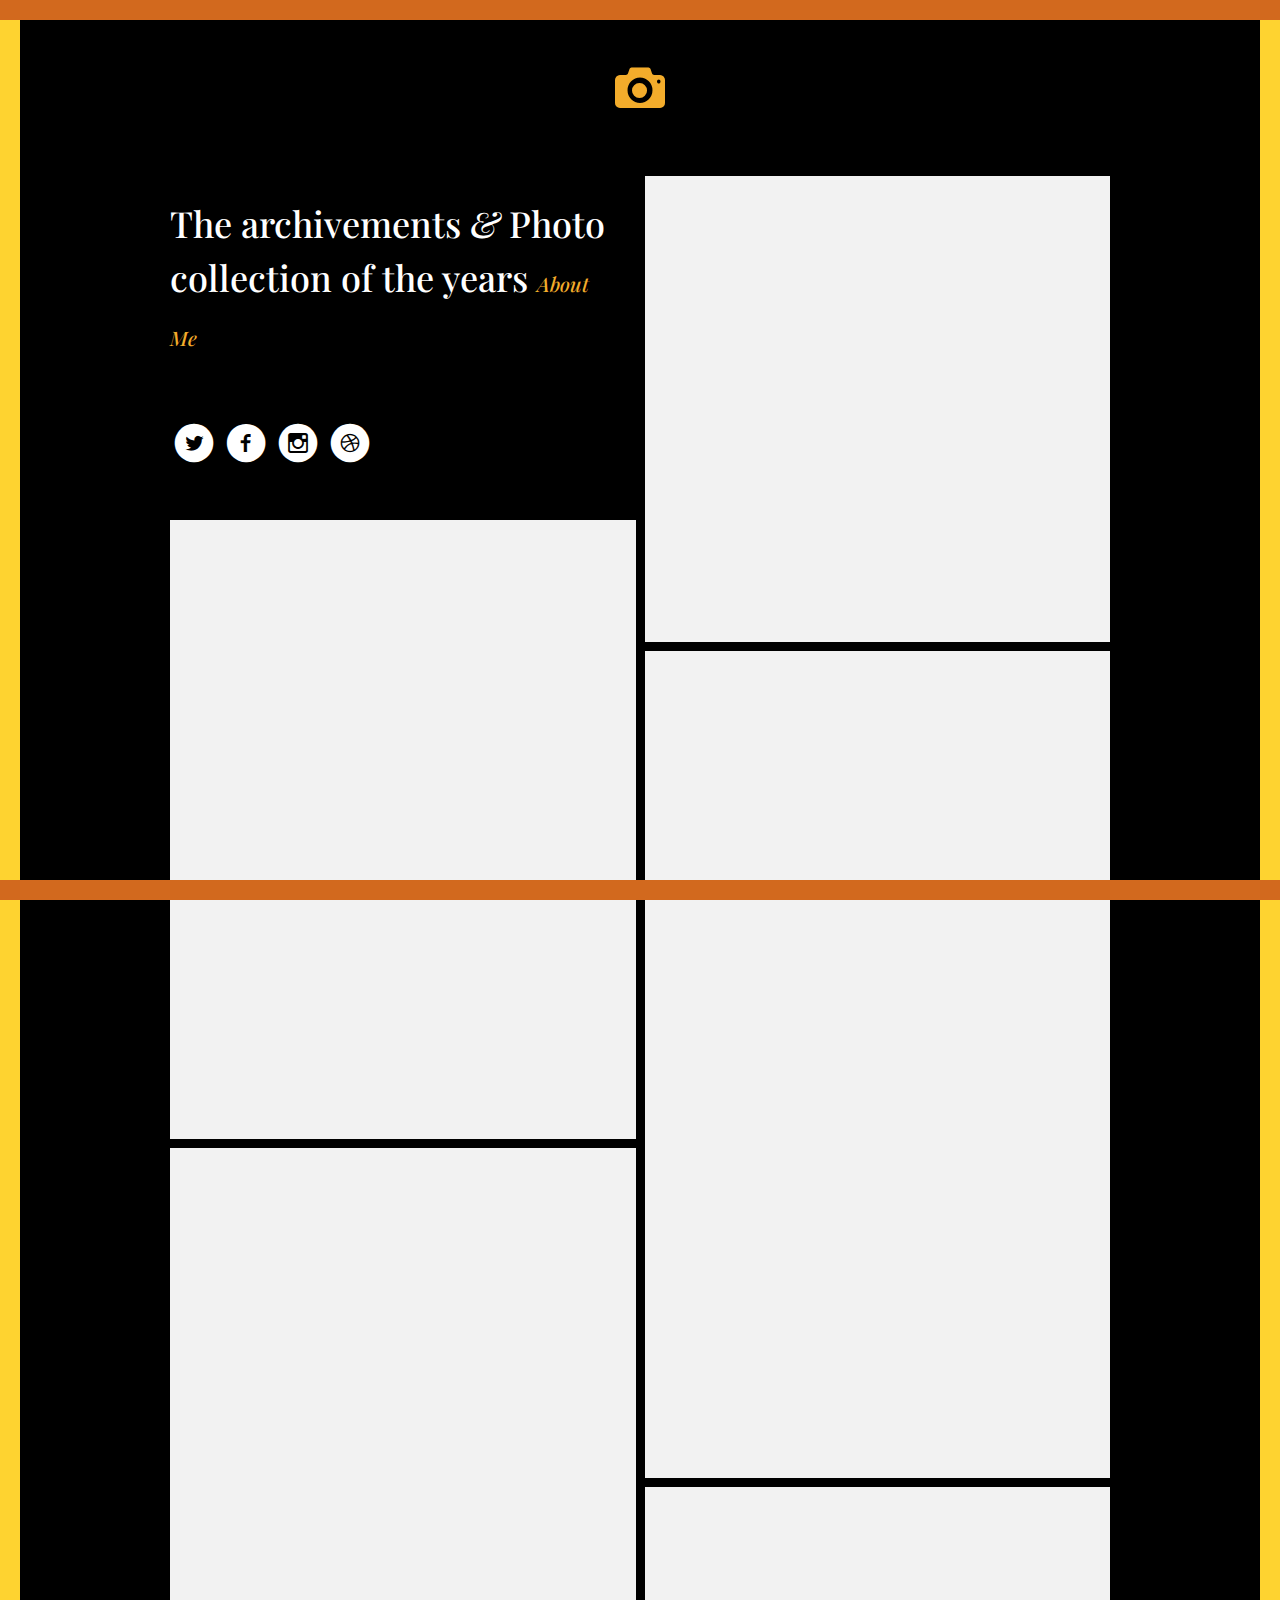
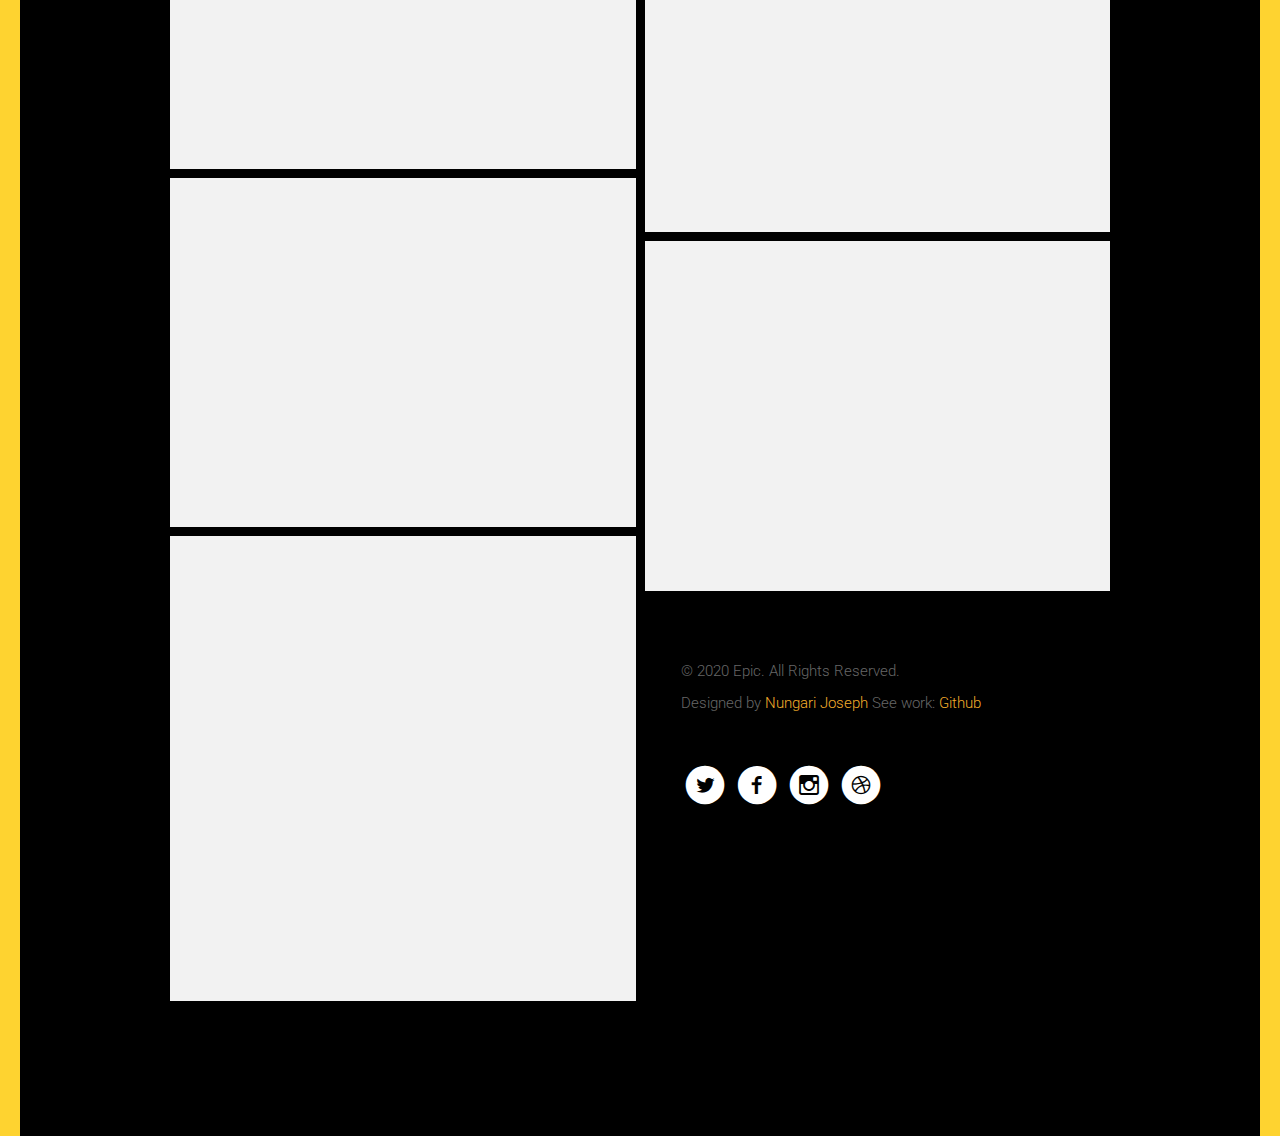
==== commit 361e35c1: "all added" ====
--- a/index.html
+++ b/index.html
@@ -81,7 +81,7 @@
 				
 				<div class="fh5co-col-1">
 					<div class="fh5co-intro padding-right">
-						<h1>Happy New year <em>&amp;</em> Photo collection of the year <a href="about.html" class="transition"><em>About Me</em></a></h1>
+						<h1>The archivements <em>&amp;</em> Photo collection of the years <a href="about.html" class="transition"><em>About Me</em></a></h1>
 						<ul class="fh5co-social">
 							<li><a href="https://twitter.com/josephn44620467" target="blank"><i style="color: white;" class="icon-twitter-with-circle"></i></a></li>
 							<li><a href="https://web.facebook.com/scoobyrexjoe/" target="blank"><i style="color: white;" class="icon-facebook-with-circle"></i></a></li>
@@ -90,8 +90,8 @@
 						</ul>
 					</div>
 					<div class="fh5co-item">
-						<a href="single.html" class="transition animate-box">
-							<img src="images/next.jpg" alt="Support">
+						<a href="support.html" class="transition animate-box">
+							<img src="images/next1.jpg" alt="Support">
 							<div class="fh5co-item-text-wrap">
 								<div class="fh5co-item-text">
 									<h2>Support</h2>
@@ -100,8 +100,8 @@
 						</a>
 					</div>
 					<div class="fh5co-item">
-						<a href="single.html" class="transition animate-box">
-							<img src="images/ng.jpeg" alt="Legends">
+						<a href="legends.html" class="transition animate-box">
+							<img src="images/1.jpeg" alt="Legends">
 							<div class="fh5co-item-text-wrap">
 								<div class="fh5co-item-text">
 									<h2>Legends</h2>
@@ -110,18 +110,8 @@
 						</a>
 					</div>
 					<div class="fh5co-item">
-						<a href="single.html" class="transition animate-box">
-							<img src="images/m1.jpg" alt="Moringa">
-							<div class="fh5co-item-text-wrap">
-								<div class="fh5co-item-text">
-									<h2>Moringa</h2>
-								</div>
-							</div>
-						</a>
-					</div>
-					<div class="fh5co-item">
-						<a href="single.html" class="transition animate-box">
-							<img src="images/l.jpg" alt="The love">
+						<a href="love.html" class="transition animate-box">
+							<img src="images/7.jpeg" alt="Moringa">
 							<div class="fh5co-item-text-wrap">
 								<div class="fh5co-item-text">
 									<h2>The Love</h2>
@@ -129,11 +119,21 @@
 							</div>
 						</a>
 					</div>
+					<div class="fh5co-item">
+						<a href="random.html" class="transition animate-box">
+							<img src="images/ng.jpeg" alt="The love">
+							<div class="fh5co-item-text-wrap">
+								<div class="fh5co-item-text">
+									<h2>Random</h2>
+								</div>
+							</div>
+						</a>
+					</div>
 				</div>
 				<div class="fh5co-col-2">
 					<div class="fh5co-item">
-						<a href="single.html" class="transition animate-box">
-							<img src="images/me.jpg" alt="Achive">
+						<a href="archivement.html" class="transition animate-box">
+							<img src="images/rr.jpg" alt="Achive">
 							<div class="fh5co-item-text-wrap">
 								<div class="fh5co-item-text">
 									<h2>Achievements</h2>
@@ -142,8 +142,8 @@
 						</a>
 					</div>
 					<div class="fh5co-item">
-						<a href="single.html" class="transition animate-box">
-							<img src="images/bad.jpg" alt="Friends">
+						<a href="budies.html" class="transition animate-box">
+							<img src="images/down.jpg" alt="Friends">
 							<div class="fh5co-item-text-wrap">
 								<div class="fh5co-item-text">
 									<h2>Buddies</h2>
@@ -153,8 +153,8 @@
 						
 					</div>
 					<div class="fh5co-item">
-						<a href="single.html" class="transition animate-box">
-							<img src="images/mem.jpg" alt="Memories">
+						<a href="memmories.html" class="transition animate-box">
+							<img src="images/101.jpg" alt="Memories">
 							<div class="fh5co-item-text-wrap">
 								<div class="fh5co-item-text">
 									<h2>Memories</h2>
@@ -163,8 +163,8 @@
 						</a>
 					</div>
 					<div class="fh5co-item">
-						<a href="single.html" class="transition animate-box">
-							<img src="images/pic12.jpg" alt="Team">
+						<a href="team.html" class="transition animate-box">
+							<img src="images/20.jpeg" alt="Team">
 							<div class="fh5co-item-text-wrap">
 								<div class="fh5co-item-text">
 									<h2>Team</h2>
